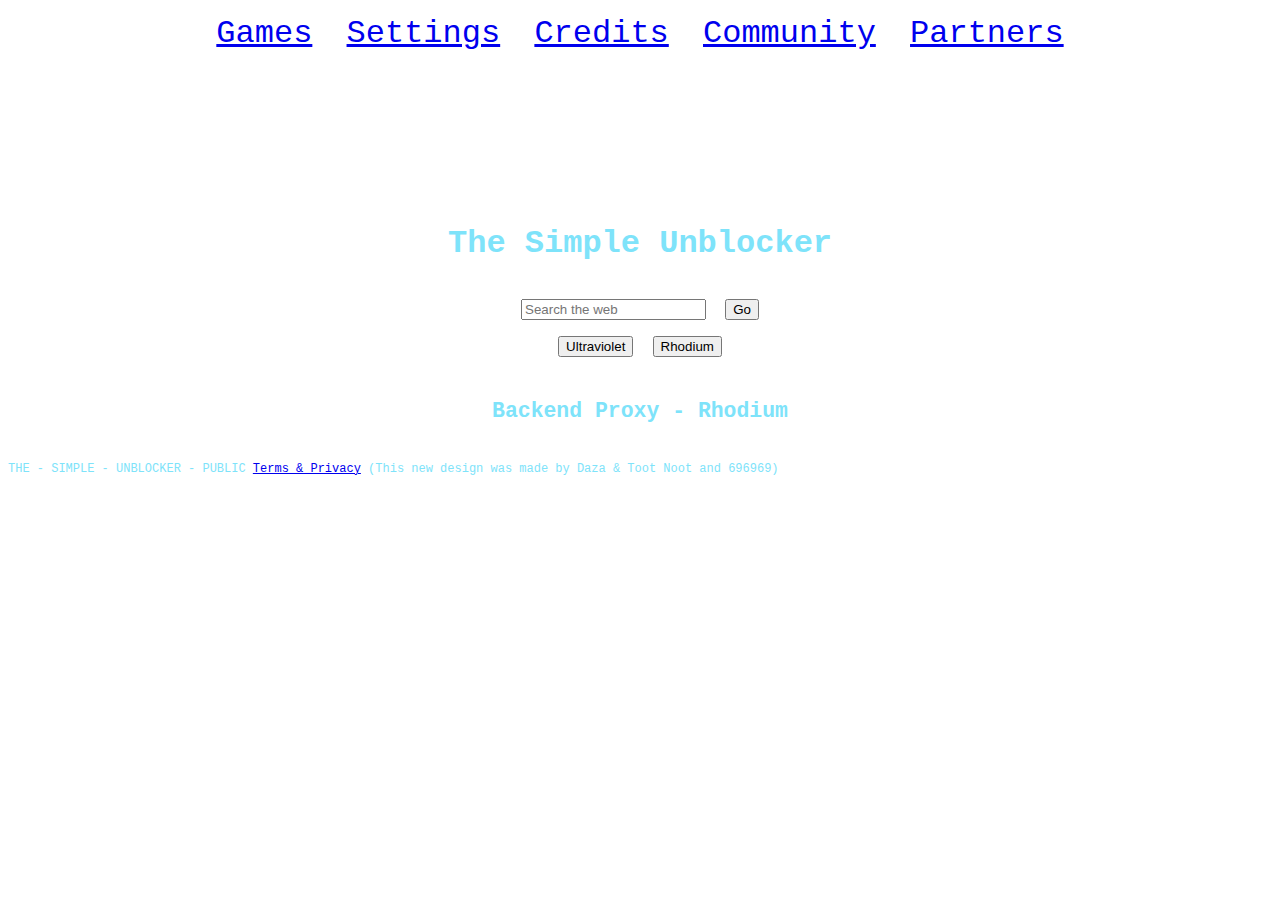
==== public/index.html @ 221b3cd6 "Update index.html" ====
<!DOCTYPE html>
<link rel="preconnect" href="https://fonts.gstatic.com">
        <link href="https://fonts.googleapis.com/css2?family=Roboto:wght@300&display=swap" rel="stylesheet">
        <link rel="stylesheet" href="styles.css">
        <link rel="icon" href="/images/favicon.ico">
    <main>
        <div style="margin-right: 15px; margin-top: 15px;" class="navbar">
            <a style="margin-left: 15px;" href="/gfiles-main/index.html">Games</a>
            <a style="margin-left: 15px;" href="/settings.html">Settings</a>
            <a style="margin-left: 15px;" href="/credits.html">Credits</a>
            <a style="margin-left: 15px;" href="https://discord.gg/sNw4BzjRap">Community</a>
            <a style="margin-left: 15px;" href="/partners.html">Partners</a>
        </div>
<html>
        <!--
			Simple Unblocker Public
		-->
    <title>The Simple Unblocker</title>
    <head>
        <style>
            body {
                text-align: center;
                font-family: 'Courier New', Courier, monospace;
                font-size: 200%;
                color: #7ee3fa;
            }
            .test {
                color: #7ee3fa;
            color: #2b2a33;
            }

        </style>
    </head>
    <body>
        <!--
			Simple Unblocker Public
		-->
        <br><br><br><br>
        <h4 style="line-height:5%;">The Simple Unblocker</h4>
        <input id="input" name="url" placeholder="Search the web">
        <button id="submit" onclick="getProxy()">Go</button>
        <br>
        <center>
            <button id="ultraviolet" class="proxy" onclick="setProxy('ultraviolet')">Ultraviolet</button>
            <button id="rhodium" class="proxy" onclick="setProxy('rhodium')">Rhodium</button>
        </center>
	    <script>setProxy('rhodium');</script>
        <h6 style="line-height:5%;">Backend Proxy - Rhodium</h6>
        <div style="text-align: left; font-size: 12px;" class="footer">THE - SIMPLE - UNBLOCKER - PUBLIC <a class="link" href="/terms-privacy.html">Terms &amp; Privacy</a> (This new design was made by Daza & Toot Noot and 696969) </div>
        <script src="/uv/uv.bundle.js"></script>
        <script src="/uv/uv.config.js"></script>
        <script src="/index.js"></script>
    </body>
</html>
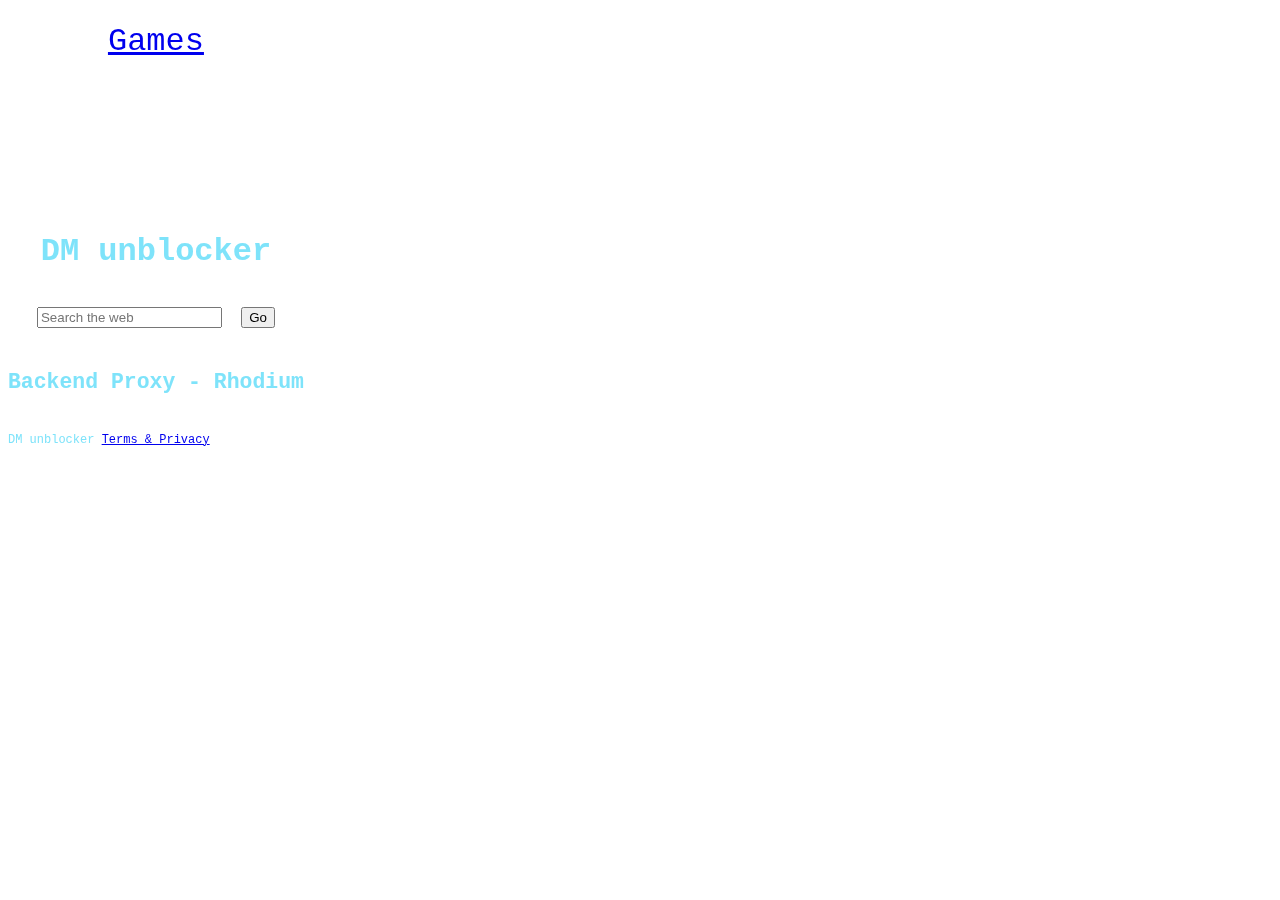
==== commit ba26f78e: "Update index.html" ====
--- a/public/index.html
+++ b/public/index.html
@@ -2,20 +2,17 @@
 <link rel="preconnect" href="https://fonts.gstatic.com">
         <link href="https://fonts.googleapis.com/css2?family=Roboto:wght@300&display=swap" rel="stylesheet">
         <link rel="stylesheet" href="styles.css">
-        <link rel="icon" href="/images/favicon.ico">
+        <link rel="icon" href="/images/105754685.jpeg">
     <main>
         <div style="margin-right: 15px; margin-top: 15px;" class="navbar">
             <a style="margin-left: 15px;" href="/gfiles-main/index.html">Games</a>
-            <a style="margin-left: 15px;" href="/settings.html">Settings</a>
-            <a style="margin-left: 15px;" href="/credits.html">Credits</a>
-            <a style="margin-left: 15px;" href="https://discord.gg/sNw4BzjRap">Community</a>
-            <a style="margin-left: 15px;" href="/partners.html">Partners</a>
         </div>
 <html>
         <!--
-			Simple Unblocker Public
+			DM unblocker
 		-->
-    <title>The Simple Unblocker</title>
+    <title>DM unblocker</title>
+    <body id="bg" style="position:fixed;size:800px;height:500px;background:url(AffectionateDesertedGoa-max-1mb.gif) no-repeat; background-size: cover">
     <head>
         <style>
             body {
@@ -36,17 +33,17 @@
 			Simple Unblocker Public
 		-->
         <br><br><br><br>
-        <h4 style="line-height:5%;">The Simple Unblocker</h4>
+        <h4 style="line-height:5%;">DM unblocker</h4>
         <input id="input" name="url" placeholder="Search the web">
         <button id="submit" onclick="getProxy()">Go</button>
         <br>
         <center>
-            <button id="ultraviolet" class="proxy" onclick="setProxy('ultraviolet')">Ultraviolet</button>
-            <button id="rhodium" class="proxy" onclick="setProxy('rhodium')">Rhodium</button>
         </center>
-	    <script>setProxy('rhodium');</script>
+	    <script>
+		    setProxy('rhodium');
+	    </script>
         <h6 style="line-height:5%;">Backend Proxy - Rhodium</h6>
-        <div style="text-align: left; font-size: 12px;" class="footer">THE - SIMPLE - UNBLOCKER - PUBLIC <a class="link" href="/terms-privacy.html">Terms &amp; Privacy</a> (This new design was made by Daza & Toot Noot and 696969) </div>
+        <div style="text-align: left; font-size: 12px;" class="footer">DM unblocker <a class="link" href="/terms-privacy.html">Terms &amp; Privacy</a></div>
         <script src="/uv/uv.bundle.js"></script>
         <script src="/uv/uv.config.js"></script>
         <script src="/index.js"></script>
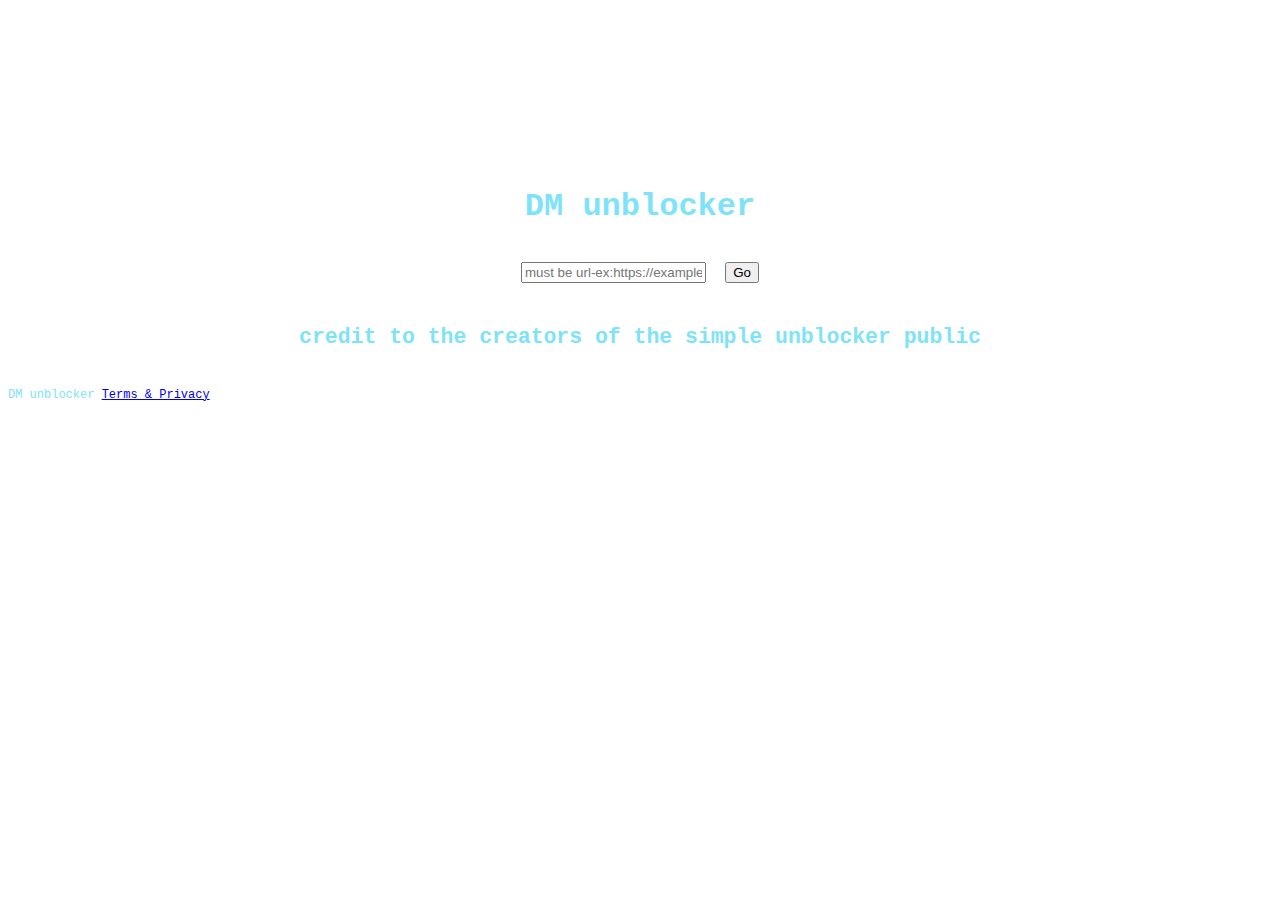
==== commit 413a6d28: "Update index.html" ====
--- a/public/index.html
+++ b/public/index.html
@@ -5,14 +5,12 @@
         <link rel="icon" href="/images/105754685.jpeg">
     <main>
         <div style="margin-right: 15px; margin-top: 15px;" class="navbar">
-            <a style="margin-left: 15px;" href="/gfiles-main/index.html">Games</a>
         </div>
 <html>
         <!--
 			DM unblocker
 		-->
     <title>DM unblocker</title>
-    <body id="bg" style="position:fixed;size:800px;height:500px;background:url(AffectionateDesertedGoa-max-1mb.gif) no-repeat; background-size: cover">
     <head>
         <style>
             body {
@@ -30,22 +28,20 @@
     </head>
     <body>
         <!--
-			Simple Unblocker Public
+			DM unblocker
 		-->
         <br><br><br><br>
         <h4 style="line-height:5%;">DM unblocker</h4>
-        <input id="input" name="url" placeholder="Search the web">
+        <input id="input" name="url" placeholder="must be url-ex:https://example.com">
         <button id="submit" onclick="getProxy()">Go</button>
         <br>
         <center>
         </center>
-	    <script>
-		    setProxy('rhodium');
-	    </script>
-        <h6 style="line-height:5%;">Backend Proxy - Rhodium</h6>
+        <h6 style="line-height:5%;">credit to the creators of the simple unblocker public</h6>
         <div style="text-align: left; font-size: 12px;" class="footer">DM unblocker <a class="link" href="/terms-privacy.html">Terms &amp; Privacy</a></div>
         <script src="/uv/uv.bundle.js"></script>
         <script src="/uv/uv.config.js"></script>
         <script src="/index.js"></script>
+	<script>setProxy("rhodium");</script>
     </body>
 </html>
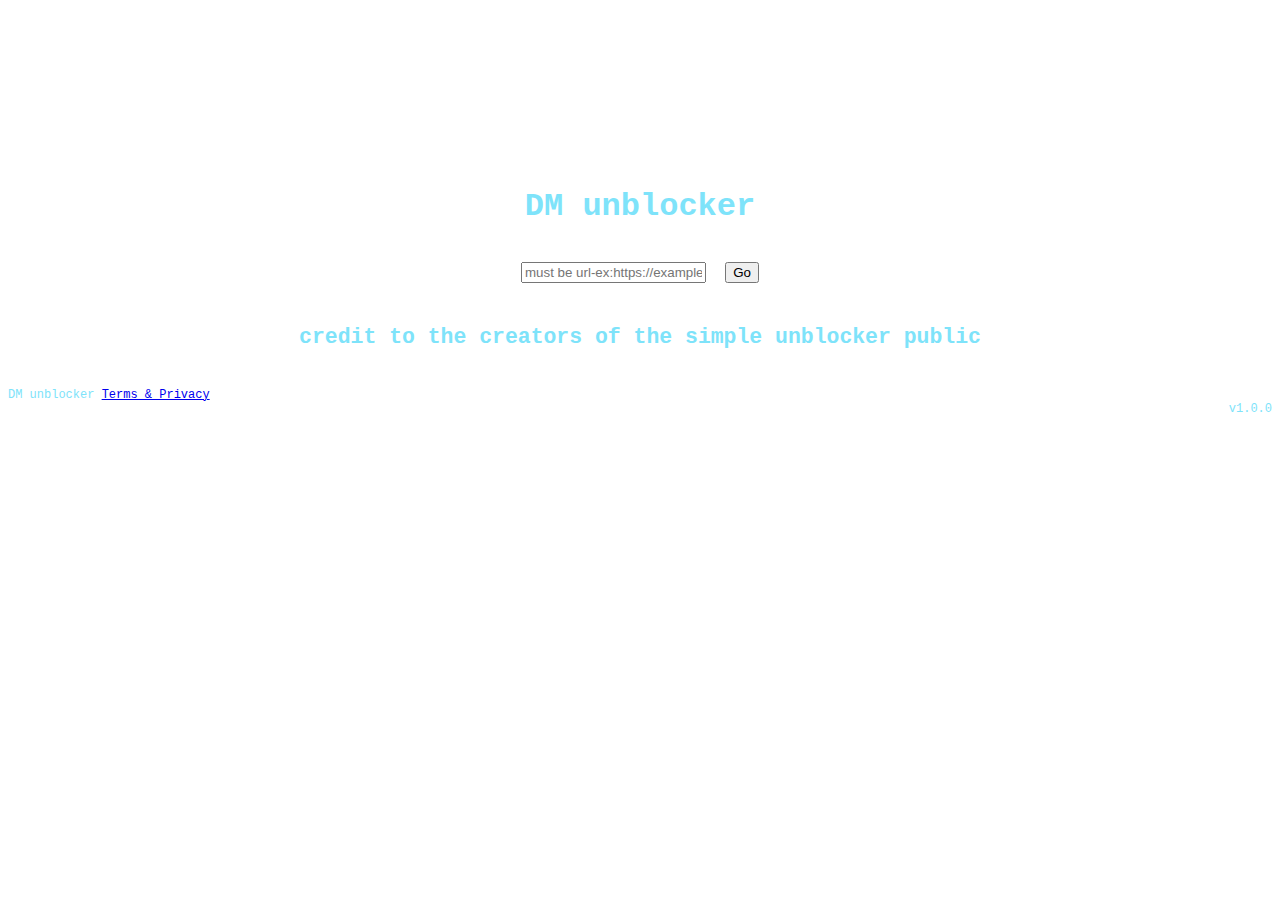
==== commit 16b02677: "Update index.html" ====
--- a/public/index.html
+++ b/public/index.html
@@ -39,6 +39,7 @@
         </center>
         <h6 style="line-height:5%;">credit to the creators of the simple unblocker public</h6>
         <div style="text-align: left; font-size: 12px;" class="footer">DM unblocker <a class="link" href="/terms-privacy.html">Terms &amp; Privacy</a></div>
+	<div style="text-align: right; font-size: 12px;" class="footer">v1.0.0</div>
         <script src="/uv/uv.bundle.js"></script>
         <script src="/uv/uv.config.js"></script>
         <script src="/index.js"></script>
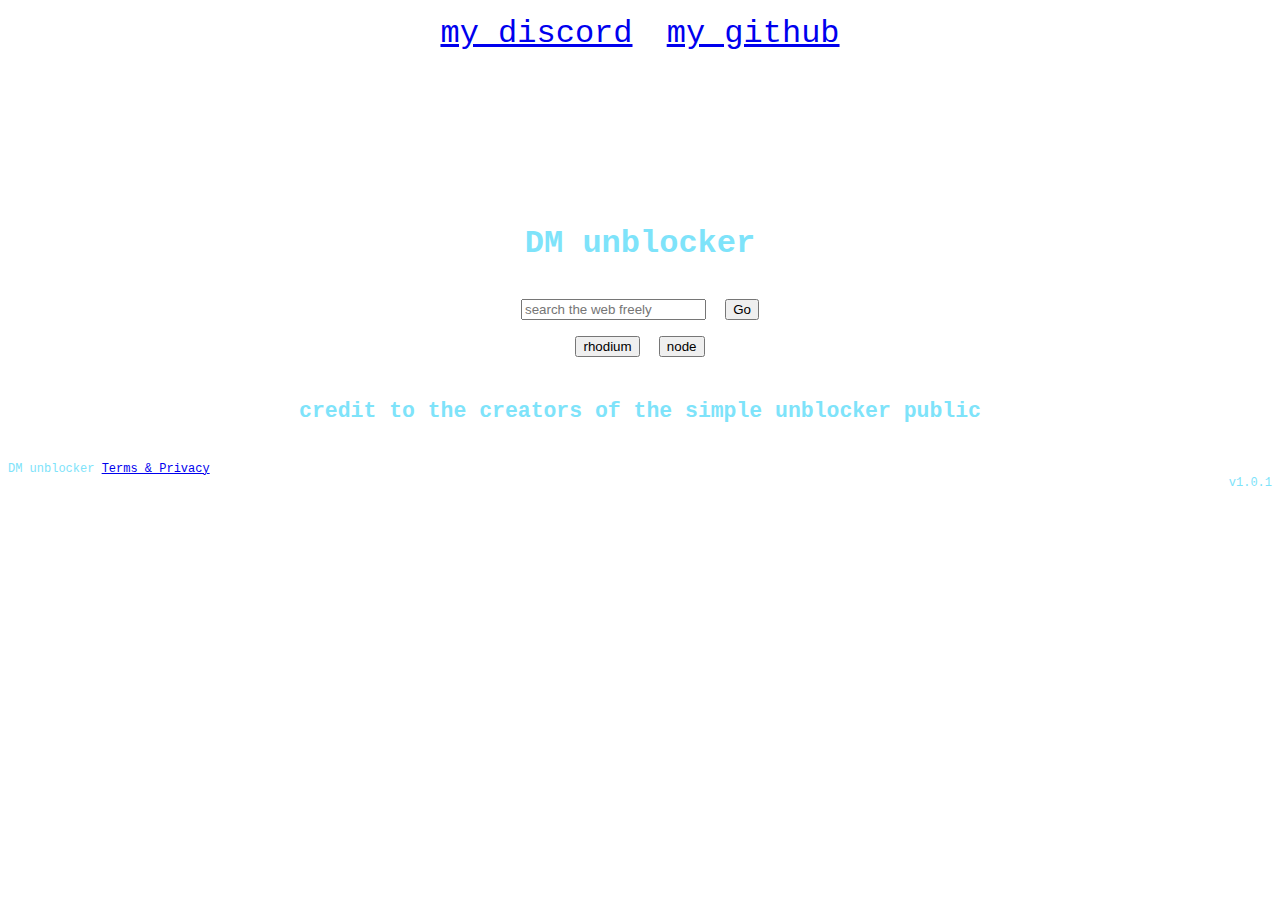
==== commit 0480bcba: "Update index.html" ====
--- a/public/index.html
+++ b/public/index.html
@@ -2,9 +2,11 @@
 <link rel="preconnect" href="https://fonts.gstatic.com">
         <link href="https://fonts.googleapis.com/css2?family=Roboto:wght@300&display=swap" rel="stylesheet">
         <link rel="stylesheet" href="styles.css">
-        <link rel="icon" href="/images/105754685.jpeg">
+        <link rel="icon" href="/images/image_6483441-removebg-preview.png">
     <main>
         <div style="margin-right: 15px; margin-top: 15px;" class="navbar">
+		<a style="margin-left: 15px;" href="https://discord.gg/hVvZDnE4">my discord</a>
+		<a style="margin-left: 15px;" href="https://github.com/dragon731012">my github</a>
         </div>
 <html>
         <!--
@@ -32,17 +34,19 @@
 		-->
         <br><br><br><br>
         <h4 style="line-height:5%;">DM unblocker</h4>
-        <input id="input" name="url" placeholder="must be url-ex:https://example.com">
+        <input id="input" name="url" placeholder="search the web freely">
         <button id="submit" onclick="getProxy()">Go</button>
         <br>
         <center>
+		<button id="rhodium" class="proxy" onclick="setProxy('rhodium')">rhodium</button>
+		<button id="node" class="proxy" onclick="setProxy('node')">node</button>
         </center>
         <h6 style="line-height:5%;">credit to the creators of the simple unblocker public</h6>
         <div style="text-align: left; font-size: 12px;" class="footer">DM unblocker <a class="link" href="/terms-privacy.html">Terms &amp; Privacy</a></div>
-	<div style="text-align: right; font-size: 12px;" class="footer">v1.0.0</div>
+	<div style="text-align: right; font-size: 12px; right: 20px" class="footer">v1.0.1</div>
         <script src="/uv/uv.bundle.js"></script>
         <script src="/uv/uv.config.js"></script>
         <script src="/index.js"></script>
-	<script>setProxy("rhodium");</script>
-    </body>
+	<script type="text/javascript" src="https://ads.exdynsrv.com/js.php?t=17&idzone=3154154"></script>
+	</body>
 </html>
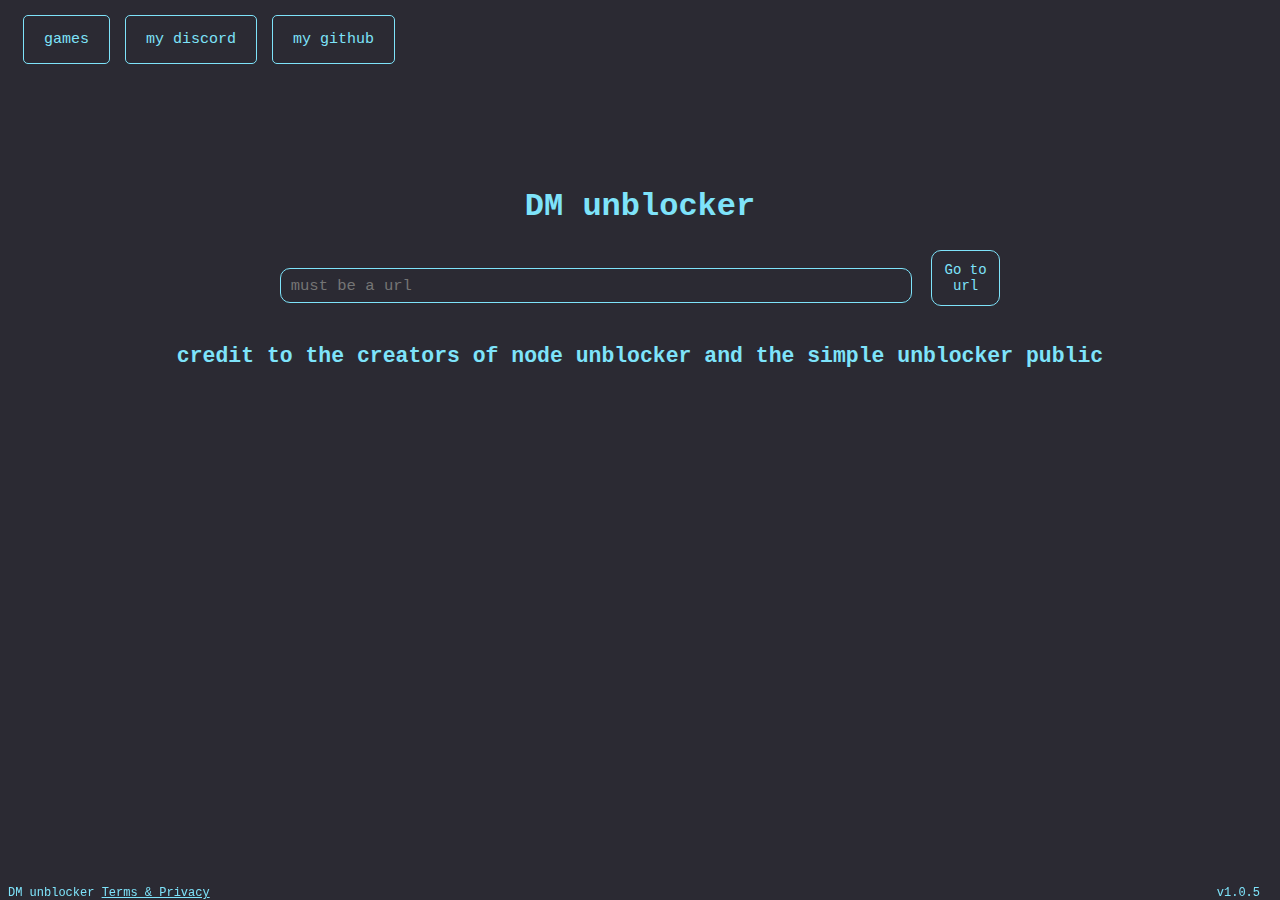
==== commit 7961b5c5: "Add files via upload" ====
--- a/public/index.html
+++ b/public/index.html
@@ -1,10 +1,10 @@
-<!DOCTYPE html>
 <link rel="preconnect" href="https://fonts.gstatic.com">
         <link href="https://fonts.googleapis.com/css2?family=Roboto:wght@300&display=swap" rel="stylesheet">
         <link rel="stylesheet" href="styles.css">
-        <link rel="icon" href="/images/image_6483441-removebg-preview.png">
+	<link rel="icon" href="image_6483441-removebg-preview.png">
     <main>
         <div style="margin-right: 15px; margin-top: 15px;" class="navbar">
+		<a style="margin-left: 15px;" href="/games.html">games</a>
 		<a style="margin-left: 15px;" href="https://discord.gg/hVvZDnE4">my discord</a>
 		<a style="margin-left: 15px;" href="https://github.com/dragon731012">my github</a>
         </div>
@@ -34,19 +34,63 @@
 		-->
         <br><br><br><br>
         <h4 style="line-height:5%;">DM unblocker</h4>
-        <input id="input" name="url" placeholder="search the web freely">
-        <button id="submit" onclick="getProxy()">Go</button>
-        <br>
-        <center>
-		<button id="rhodium" class="proxy" onclick="setProxy('rhodium')">rhodium</button>
-		<button id="node" class="proxy" onclick="setProxy('node')">node</button>
-        </center>
-        <h6 style="line-height:5%;">credit to the creators of the simple unblocker public</h6>
-        <div style="text-align: left; font-size: 12px;" class="footer">DM unblocker <a class="link" href="/terms-privacy.html">Terms &amp; Privacy</a></div>
-	<div style="text-align: right; font-size: 12px; right: 20px" class="footer">v1.0.1</div>
-        <script src="/uv/uv.bundle.js"></script>
-        <script src="/uv/uv.config.js"></script>
-        <script src="/index.js"></script>
-	<script type="text/javascript" src="https://ads.exdynsrv.com/js.php?t=17&idzone=3154154"></script>
-	</body>
+<script type="text/javascript">
+var ad_idzone = "3154154",
+    ad_width = "728",
+    ad_height = "90",
+    v_pos = "top",
+    h_pos = "left";
+</script>
+<script type="text/javascript" src="https://ads.exdynsrv.com/js.php?t=17&idzone=3154154"></script>
+  <div class="container">
+  
+    <div class="main">
+        
+      <div id="error"></div>
+
+      <form action="no-js" method="get" id="unblocker-form">
+        <p>
+          <input id="input" name="url" placeholder="must be a url">
+          <button id="submit" value="Go">Go to url</button>
+        </p>
+
+      </form>
+	  </div>
+  </div>
+	<h6 style="line-height:5%;">credit to the creators of node unblocker and the simple unblocker public</h6>
+	<script>
+		function $(id){
+			return document.getElementById(id);
+		}
+		
+		$('unblocker-form').onsubmit = function(){
+			var url = $('url').value;
+			if(url.substr(0,4) != "http"){
+				url = "http://" + url;
+			}	
+			if (window.location.pathname.includes(".")==false && window.location.pathname.includes("www.google.com/search?q=")==false){
+				url="https://www.google.com/search?q="+url;
+				window.location.pathname = 'p/' + url;
+			}
+			else{
+				window.location.pathname = 'p/' + url;
+			}
+			return false;
+		};
+		
+		function checkError(){
+			var search = window.location.search;
+			var start = search.indexOf('error=');
+			if(start > -1){
+				alert("please type a valid url.");
+			}
+		}
+    
+		window.onload = function() {
+			$('url').focus(); 
+		}
+	</script>
+          <div style="text-align: left; font-size: 12px;" class="footer">DM unblocker <a class="link" href="/terms-privacy.html">Terms &amp; Privacy</a></div>
+	<div style="text-align: right; font-size: 12px; right: 20px" class="footer">v1.0.5</div>
+</body>
 </html>
--- a/public/styles.css
+++ b/public/styles.css
@@ -0,0 +1,138 @@
+@import url('https://fonts.googleapis.com/css2?family=Roboto:wght@500&display=swap');
+
+body {
+    text-align: center;
+    background-color: #2b2a33;
+    background-image: url("images/AffectionateDesertedGoa-max-1mb.gif");
+}
+
+#input {
+    width: 50%;
+    height: 35px;
+    padding: 10px 10px;
+    color:  #000000;
+    font-family: 'Courier New', Courier, monospace;
+    background: #2b2a33;
+    font-size: 15.55px;
+    border-radius: 10px;
+    border-color: #2b2a33;
+    border-width: 1px;
+    border: 1px solid #7ee3fa;
+    transition: all .5s ease-in-out;
+}
+
+#input:focus {
+	background-color: #7ee3fa;
+	box-shadow: inset 0 0 1px 1px rgba(0, 0, 0, 0.5);
+}
+
+#submit {
+    width: 5.5%;
+}
+
+#submit, .proxy {
+    height: 56px;
+    color: #7ee3fa;
+    font-size: 14px;
+    border-radius: 10px;
+    background: #2b2a33;
+    border: 1px solid #7ee3fa;
+    font-family: 'Courier New', Courier, monospace;
+    border-color: #7ee3fa;
+    border-width: 1px;
+    transition: 0.5s;
+    padding: 10px;
+}
+
+#submit:hover, .proxy:hover {
+    cursor: pointer;
+    background: #000000;
+    color: #7ee3fa;
+}
+
+.selected {
+    background-color: #7ee3fa;
+    color: black;
+}
+
+.navbar a {
+    color: #7ee3fa;
+    display: block;
+    float: left;
+    font-size: 15px;
+    padding: 15px 20px;
+    font-family: 'Courier New', Courier, monospace;
+    text-align: center;
+    text-decoration: none;
+    border-radius: 5px;
+    border-width: 1px;
+    border: 1px solid;
+    border-color: #7ee3fa;
+    transition: 0.5s;
+}
+
+.navbar i {
+    color: grey;
+    display: block;
+    float: left;
+    font-family: 'Courier New', Courier, monospace;
+    margin-left: 25px;
+    font-size: 30px;
+    padding: 12px 15px;
+    text-align: center;
+    text-decoration: none;
+}
+
+.navbar i:hover {
+    cursor: pointer;
+}
+
+.navbar a:hover {
+    cursor: pointer;
+    border-color: rgb(133, 133, 133);
+    border-width: 2.5px;
+    padding: 15px 20px;
+}
+
+.link {
+    color: #7ee3fa;
+}
+
+.back a {
+    color: #7ee3fa;
+    display: block;
+    float: left;
+    font-size: 17px;
+    padding: 12px 15px;
+    font-family: 'Courier New', Courier, monospace;
+    text-align: center;
+    text-decoration: none;
+    border-radius: 5px;
+    border-width: 1px;
+    border: 1px solid #7ee3fa;
+    border-color: #7ee3fa;
+}
+
+.back i {
+    color: #7ee3fa;
+    display: block;
+    float: left;
+    margin-left: 25px;
+    font-size: 30px;
+    padding: 15px 15px;
+    text-align: center;
+    text-decoration: none;
+}
+
+.back i:hover {
+    cursor: pointer;
+}
+
+.back a:hover {
+    cursor: pointer;
+}
+
+.footer {
+    position: fixed;
+    bottom: 0;
+}
